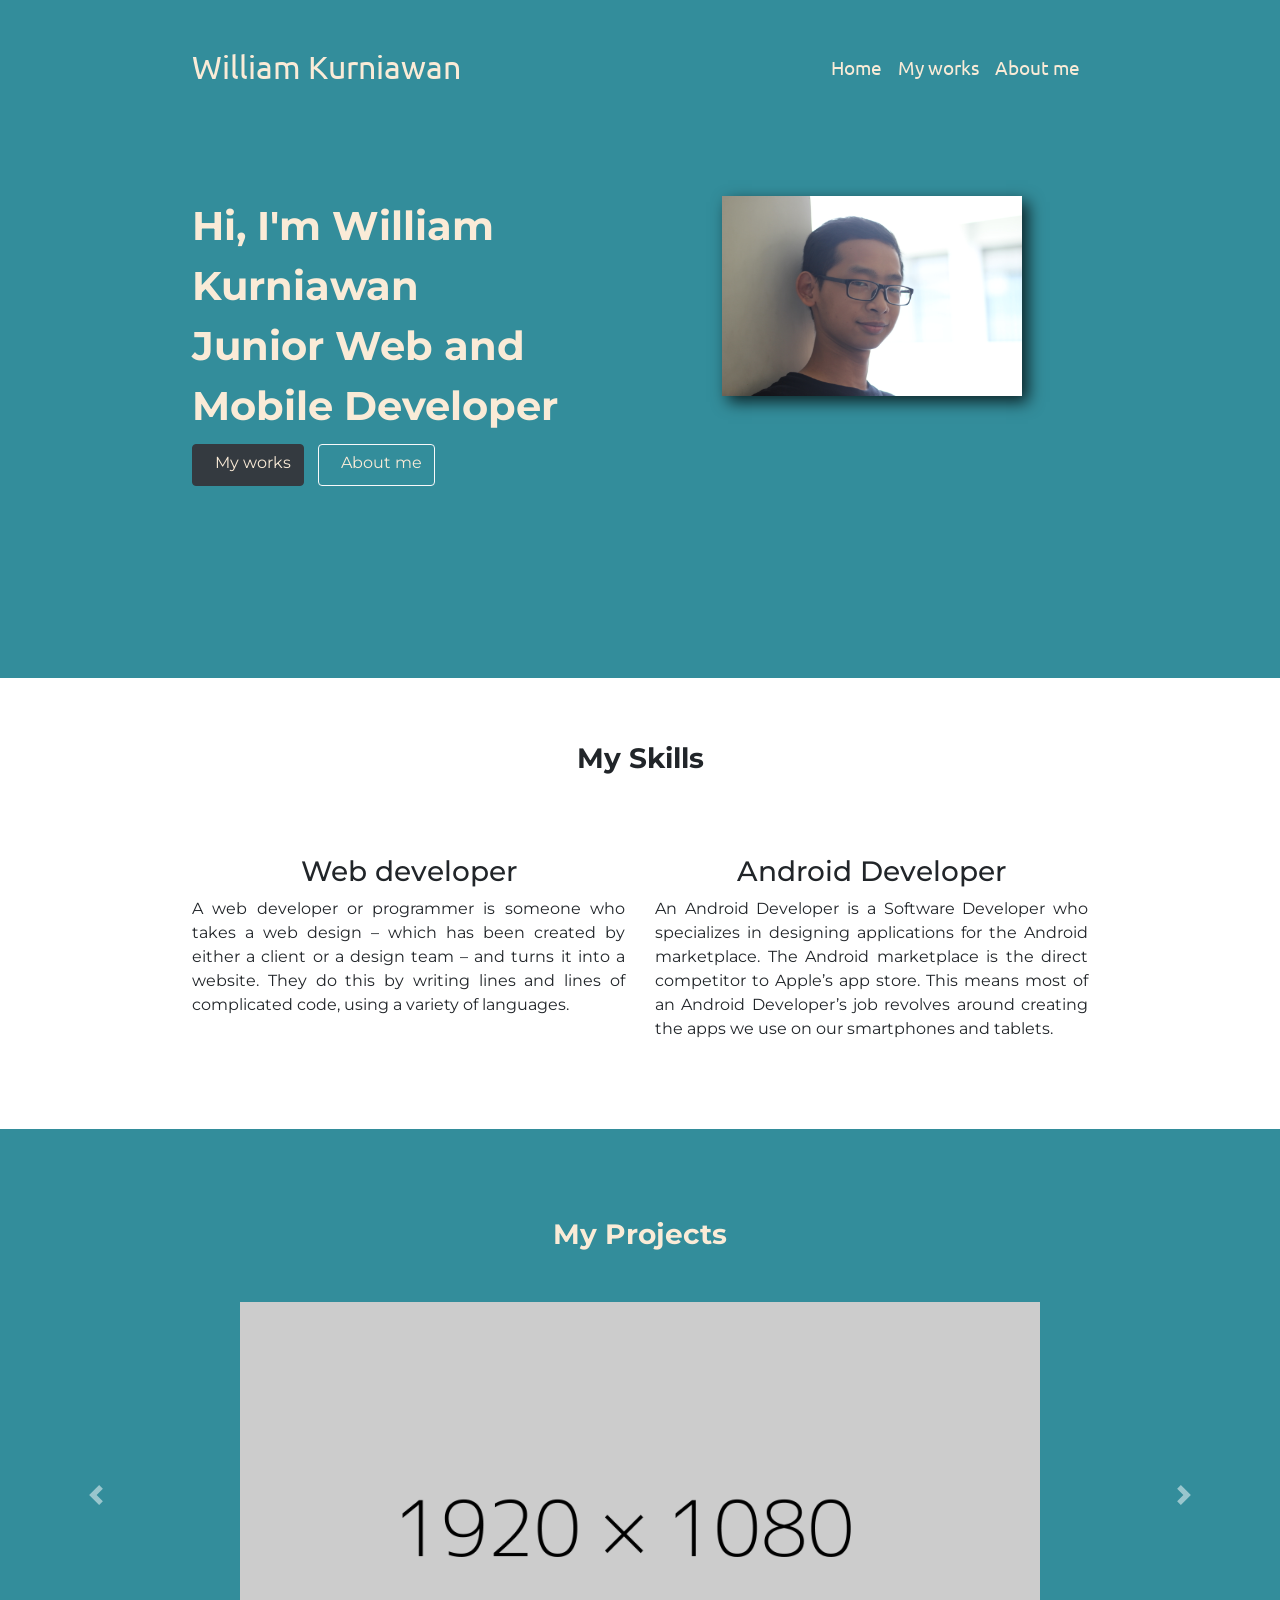
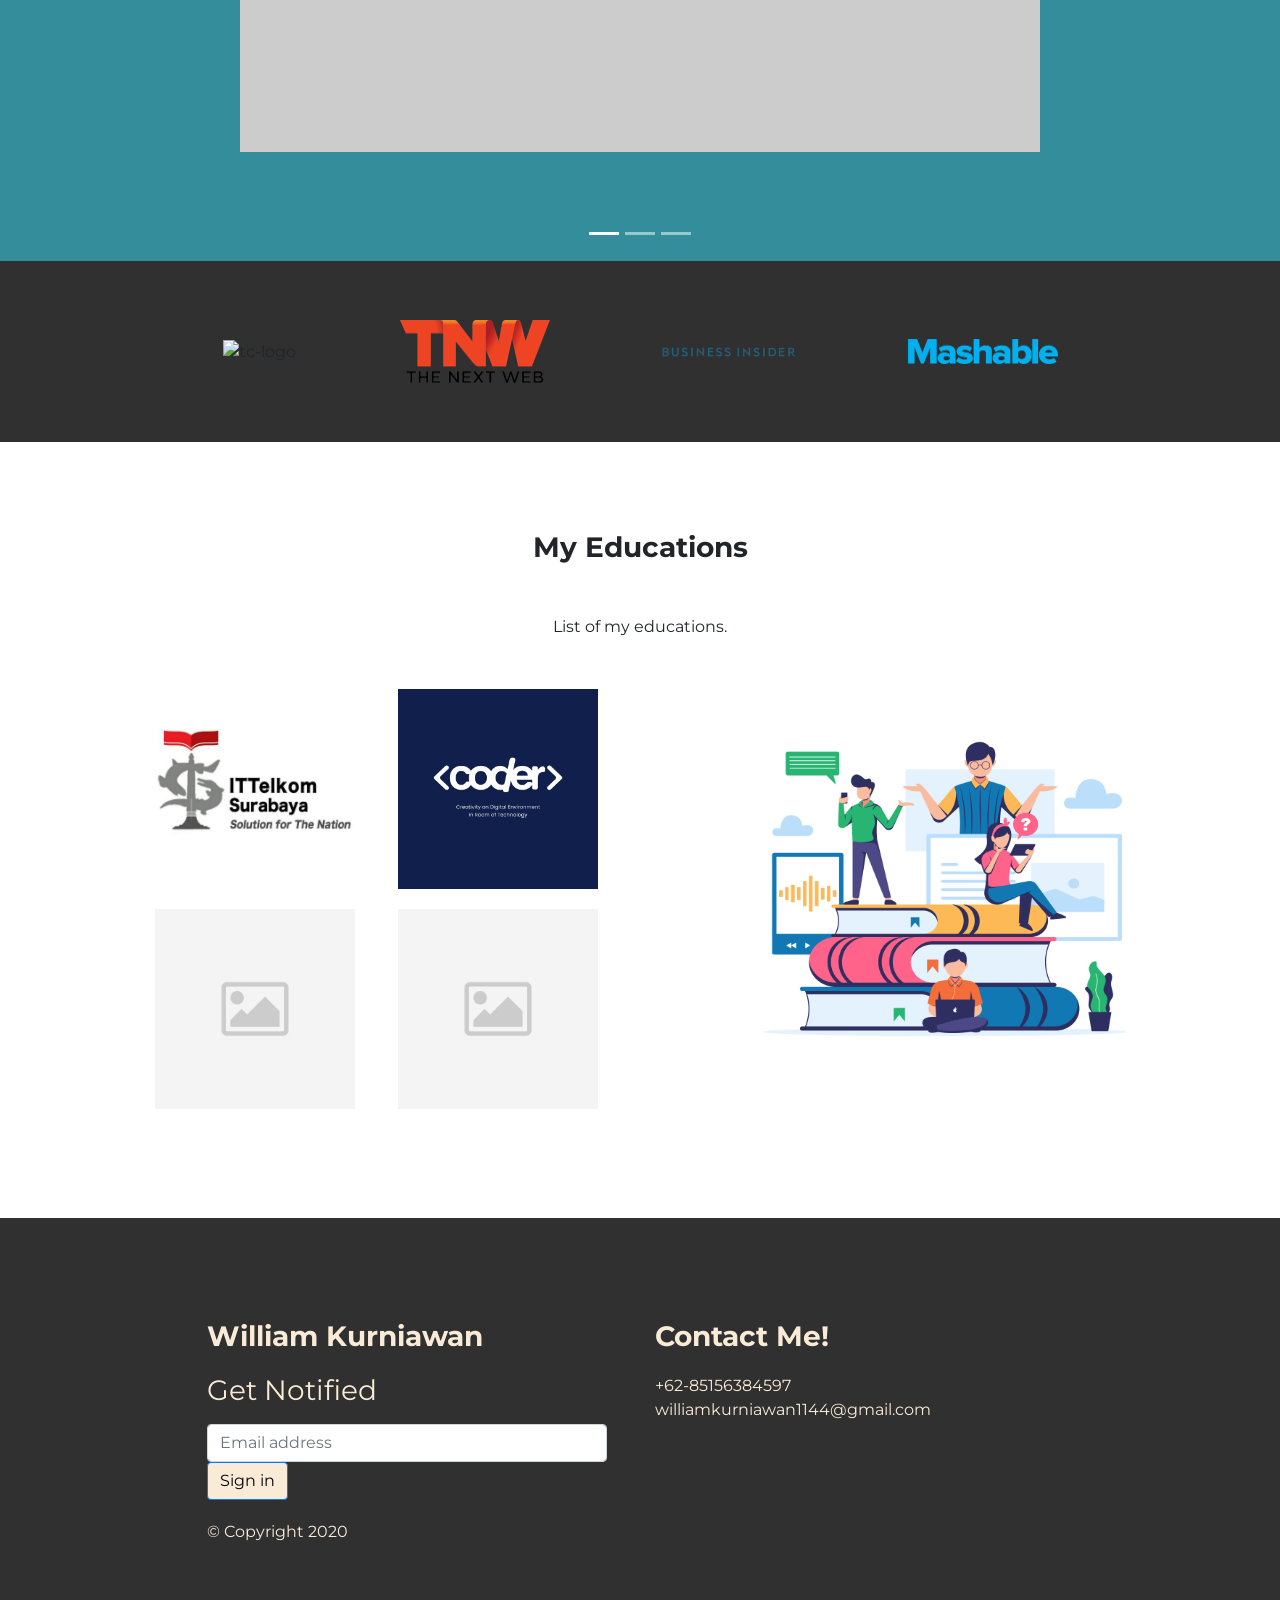
==== index.html @ 93eef040 "Upload Profile Image" ====
<!DOCTYPE html>
<html lang="en">

<head>
   <meta charset="UTF-8" />
   <meta name="viewport" content="width=device-width, initial-scale=1.0" />
   <meta name="description" content="Hi, I'm John, junior web and android developer" />
   <meta name="keyword" content="John Doe, web developer, android developer">
   <title>William's Personal website</title>
   <link rel="stylesheet" href="https://stackpath.bootstrapcdn.com/bootstrap/4.4.1/css/bootstrap.min.css"
      integrity="sha384-Vkoo8x4CGsO3+Hhxv8T/Q5PaXtkKtu6ug5TOeNV6gBiFeWPGFN9MuhOf23Q9Ifjh" crossorigin="anonymous" />
   <link
      href="https://fonts.googleapis.com/css2?family=Montserrat:wght@300;500;700&family=Ubuntu:wght@300;400;700&display=swap"
      rel="stylesheet" />
   <script src="https://kit.fontawesome.com/15f910ca65.js" crossorigin="anonymous"></script>
   <link rel="stylesheet" href="bootstrap-4.4.1-dist/css/bootstrap.css" />
   <link rel="stylesheet" href="css/styles.css" />
</head>

<body>
   <section id="title">
      <!-- Nav Bar -->
      <div class="container-fluid container1">
         <nav class="navbar navbar-expand-sm mb-5 navigation">
            <a href="" class="navbar-brand">William Kurniawan</a>
            <button class="navbar-toggler" type="button" data-toggle="collapse" data-target="#navbarTogglerDemo01"
               aria-controls="navbarTogglerDemo01" aria-expanded="false" aria-label="Toggle navigation">
               <span class="navbar-toggler-icon nav-icon">
                  <i class="fa fa-caret-square-o-down icon-dropdown" aria-hidden="true"></i>
               </span>
            </button>
            <div class="collapse navbar-collapse" id="navbarTogglerDemo01">
               <ul class="navbar-nav ml-auto">
                  <li class="nav-item">
                     <a href="#" class="nav-link">Home</a>
                  </li>
                  <li class="nav-item">
                     <a href="#myprojects" class="nav-link">My works</a>
                  </li>
                  <li class="nav-item">
                     <a href="#" class="nav-link">About me</a>
                  </li>
               </ul>
            </div>
         </nav>
         <!-- Title -->
         <div class="row header">
            <div class="col-md-6">
               <div>
                  <h1>Hi, I'm William Kurniawan<br>Junior Web and Mobile Developer</h1>
                  <button type="button" class="btn btn-dark btn-md button1" style="margin-right: 10px;">
                     <i class="fas fa-laptop-house"></i>
                     <p class="button-text">My works</p>
                  </button>
                  <button type="button" class="btn btn-outline-light btn-md button1">
                     <i class="fas fa-id-card"></i>
                     <p class="button-text">About me</p>
                  </button>
               </div>
            </div>
            <div class="col-md-6 col-pic">
               <div>
                  <img class="header-image" src="images/IMG_8619.JPG" />
               </div>
            </div>
         </div>
      </div>
   </section>

   <!-- Features -->

   <section id="myskill">
      <div class="container-fluid container2">
         <h2>My Skills</h2>
         <div class="row">
            <div class="col-md-6 mb-2">
               <i class="fab fa-internet-explorer"></i>
               <h3>Web developer</h3>
               <p>
                  A web developer or programmer is someone who takes a web design – which has been created by either a
                  client or a design team – and turns it into a website. They do this by writing lines and lines of
                  complicated code, using a variety of languages.
               </p>
            </div>
            <div class="col-md-6 mb-2">
               <i class="fab fa-android"></i>
               <h3>Android Developer</h3>
               <p>
                  An Android Developer is a Software Developer who specializes in designing applications for the Android
                  marketplace. The Android marketplace is the direct competitor to Apple’s app store. This means most of
                  an Android Developer’s job revolves around creating
                  the apps we use on our smartphones and tablets.
               </p>
            </div>
         </div>
      </div>
   </section>

   <!-- Testimonials -->

   <section id="myprojects">
      <div id="carouselExampleIndicators" class="carousel slide" data-ride="carousel">
         <div class="carousel-inner">
            <div class="carousel-item active">
               <h2>
                  My Projects
               </h2>
               <img src="images/hd1080.png" />
            </div>
            <div class="carousel-item">
               <h2>
                  My Projects
               </h2>
               <img src="images/hd1080.png" />
            </div>
            <div class="carousel-item">
               <h2>
                  My Projects
               </h2>
               <img src="images/hd1080.png" />
            </div>
         </div>
         <ol class="carousel-indicators">
            <li data-target="#carouselExampleIndicators" data-slide-to="0" class="active"></li>
            <li data-target="#carouselExampleIndicators" data-slide-to="1"></li>
            <li data-target="#carouselExampleIndicators" data-slide-to="2"></li>
         </ol>
         <a class="carousel-control-prev" href="#carouselExampleIndicators" role="button" data-slide="prev">
            <span class="carousel-control-prev-icon" aria-hidden="true"></span>
            <span class="sr-only">Previous</span>
         </a>
         <a class="carousel-control-next" href="#carouselExampleIndicators" role="button" data-slide="next">
            <span class="carousel-control-next-icon" aria-hidden="true"></span>
            <span class="sr-only">Next</span>
         </a>
      </div>
   </section>

   <!-- Press -->

   <section id="press">
      <img src="images/techcrunch.png" alt="tc-logo" />
      <img src="images/tnw.png" alt="tnw-logo" />
      <img src="images/bizinsider.png" alt="biz-insider-logo" />
      <img src="images/mashable.png" alt="mashable-logo" />
   </section>

   <!-- Education -->

   <section id="education">
      <div class="container">
         <h2>My Educations</h2>
         <p>
            List of my educations.
         </p>
         <div class="row">
            <div class="col-lg-6 big-col">
               <div class="row row-edu justify-content-around">
                  <div class="col-md-6  col-sm-3 col-edu col-edu-left">
                     <img class="edu" src="images/logo_kampus.jpg" alt="" />
                  </div>
                  <div class="col-md-6 col-sm-3 col-edu">
                     <img class="edu" src="images/pp.jpg" alt="" />
                  </div>
               </div>
               <div class="row row-edu justify-content-around">
                  <div class="col-md-6 col-sm-3 col-12 col-edu col-edu-left">
                     <img class="edu" src="images/unnamed.jpg" alt="" />
                  </div>
                  <div class="col-md-6 col-sm-3 col-12 col-edu">
                     <img class="edu" src="images/unnamed.jpg" alt="" />
                  </div>
               </div>
            </div>
            <div class="col-lg-6 col-edu-desc">
               <img src="images/edu.png" class="edu-banner" alt="">
            </div>
         </div>
      </div>
   </section>

   <footer id="footer">
      <div class="container">
         <div class="row">
            <div class="col-lg-6">
               <h2>William Kurniawan</h2>
               <form class="form-signin" method="POST" action="/">
                  <h1 class="h3 mb-3 font-weight-normal">Get Notified</h1>
                  <label for="inputEmail" class="sr-only">Email address</label>
                  <input type="email" id="inputEmail" name="email" class="form-control email"
                     placeholder="Email address" required>
                  <button class="btn btn-primary btn-email" type="submit">Sign in</button>
               </form>
               <p class="copyright">© Copyright 2020</p>
            </div>
            <div class="col-lg-6">
               <h2>Contact Me!</h2>
               <div class="row">
                  <div class="col-12">
                     <div class="contact">
                        <i class="fas fa-phone-square-alt"></i>
                        <p> +62-85156384597</p>
                     </div>
                     <div class="contact">
                        <i class="fas fa-envelope-open-text"></i>
                        <p> williamkurniawan1144@gmail.com</p>
                     </div>
                  </div>
               </div>
               <div class="row">
                  <div class="col-3 col-icon">
                     <a href=""><i class="fab fa-github"></i></a>
                  </div>
                  <div class="col-3 col-icon">
                     <a href=""><i class="fab fa-instagram"></i></a>
                  </div>
                  <div class="col-3 col-icon">
                     <a href=""><i class="fab fa-linkedin"></i></a>
                  </div>
                  <div class="col-3 col-icon">
                     <a href=""><i class="fab fa-medium"></i></a>
                  </div>
               </div>
            </div>
         </div>
      </div>
      </div>
   </footer>

   <script src="https://code.jquery.com/jquery-3.4.1.slim.min.js"
      integrity="sha384-J6qa4849blE2+poT4WnyKhv5vZF5SrPo0iEjwBvKU7imGFAV0wwj1yYfoRSJoZ+n" crossorigin="anonymous">
      </script>
   <script src="https://stackpath.bootstrapcdn.com/bootstrap/4.4.1/js/bootstrap.min.js"
      integrity="sha384-wfSDF2E50Y2D1uUdj0O3uMBJnjuUD4Ih7YwaYd1iqfktj0Uod8GCExl3Og8ifwB6" crossorigin="anonymous">
      </script>
   <script src="https://cdn.jsdelivr.net/npm/popper.js@1.16.0/dist/umd/popper.min.js"
      integrity="sha384-Q6E9RHvbIyZFJoft+2mJbHaEWldlvI9IOYy5n3zV9zzTtmI3UksdQRVvoxMfooAo" crossorigin="anonymous">
      </script>
   <script src="https://stackpath.bootstrapcdn.com/bootstrap/4.4.1/js/bootstrap.min.js"
      integrity="sha384-wfSDF2E50Y2D1uUdj0O3uMBJnjuUD4Ih7YwaYd1iqfktj0Uod8GCExl3Og8ifwB6" crossorigin="anonymous">
      </script>
   <script src="bootstrap-4.4.1-dist/js/bootstrap.js"></script>
</body>

</html>
---- css/styles.css ----
body {
  font-family: "Montserrat", sans-serif;
}

#title {
  color: antiquewhite;
}

.container1 {
  padding: 3% 15% 15%;
  background-color: #338d9b;
}

.header {
  margin-top: 100px;
}

/* navigation */

.navbar {
  padding: 0;
}

.nav-icon {
  color: antiquewhite;
}

.icon-dropdown {
  margin-top: 6px;
}

.navbar-brand {
  font-family: "Ubuntu";
  font-size: 2rem;
  color: antiquewhite;
}

.nav-link {
  color: antiquewhite;
  font-family: "Ubuntu";
  font-size: 1.2rem;
}

.btn {
  color: antiquewhite;
}

.header-image {
  -webkit-box-shadow: 6px 6px 15px 0px rgba(0, 0, 0, 0.75);
  -moz-box-shadow: 6px 6px 15px 0px rgba(0, 0, 0, 0.75);
  box-shadow: 6px 6px 15px 0px rgba(0, 0, 0, 0.75);
  height: 200px;
}

/* navigation */

h1 {
  font-family: "Montserrat", sans-serif;
  font-size: 2.5rem;
  line-height: 1.5;
  font-weight: bold;
}

.button-text {
  float: right;
  margin-left: 10px;
  margin-bottom: 4px;
}

.button-1 {
  margin-top: 10px;
}

.col-pic {
  text-align: center;
}

/* my skills */

.container2 {
  padding: 5% 15%;
}

.container2 h2 {
  text-align: center;
  margin-bottom: 3rem;
}

.container2 i {
  font-size: 3rem;
  display: inline-block;
  width: 100%;
  text-align: center;
  margin: auto;
  margin-bottom: 1.5rem;
}

.container2 h3 {
  text-align: center;
}

.container2 p {
  text-align: justify;
}

/* my skills */

/* my projects */

#myprojects {
  background-color: #338d9b;
  text-align: center;
  color: antiquewhite;
}

h2 {
  font-family: "Montserrat";
  font-weight: 700;
  font-size: 1.75rem;
  margin-bottom: 50px;
}

#myprojects img {
  width: 800px;
}

.carousel-item {
  padding: 7% 10%;
  margin-bottom: 20px;
}

/* my projects */

/* press */

#press {
  background-color: rgb(48, 48, 48);
  text-align: center;
  padding: 3%;
}

#press img {
  width: 150px;
  margin: 20px 50px;
}

/* press */

/* education */

#education {
  padding: 7% 2rem;
  text-align: center;
}

#education p {
  margin-bottom: 50px;
}

.col-edu-left {
  padding: 0px;
  text-align: right;
}

.col-edu {
  padding: 0px;
  margin-bottom: 20px;
}

.edu {
  width: 200px;
  height: 200px;
}

.edu:hover {
  animation: scale 1s;
}

.edu-banner {
  height: 400px;
  width: 580px;
}

@keyframes scale {
  from {
    width: 200px;
    height: 200px;
  }
  to {
    width: 210px;
    height: 210px;
  }
}

/* education */

/* footer */

#footer {
  background-color: rgb(48, 48, 48);
  color: antiquewhite;
  padding: 3% 15% 10%;
}

#footer h2 {
  margin-top: 15%;
  margin-bottom: 5%;
}

.email {
  display: inline-block;
  width: 400px;
}

.btn-email {
  background-color: antiquewhite;
  color: black;
}

.btn-email:hover {
  background-color: grey;
}

#footer a {
  color: antiquewhite;
  font-size: 2rem;
}

.col-icon {
  padding: 5%;
  text-align: center;
}

.desc-footer {
  text-align: justify;
}

.contact p {
  display: inline;
}

.copyright {
  padding-top: 5%;
}

/* footer */

/* mobile-device */

@media (max-width: 1100px) {
  h2 {
    font-family: "Montserrat";
    font-weight: 700;
    font-size: 1.5rem;
    margin-bottom: 50px;
  }
  #myprojects img {
    width: 600px;
  }
  .col-edu-left {
    text-align: center;
    padding: 0px;
  }
  .col-edu {
    padding: 0px;
    margin-bottom: 20px;
  }
  .col-edu-desc {
    display: none;
  }
}

@media (max-width: 775px) {
  h1 {
    font-size: 2rem;
  }
  .col-pic {
    display: none;
  }
  h2 {
    font-family: "Montserrat";
    font-weight: 700;
    font-size: 1.25rem;
    margin-bottom: 50px;
  }
  #myprojects img {
    width: 400px;
  }
  .email {
    display: block;
    width: 100%;
  }
  .btn-email {
    margin: auto;
    display: block;
    text-align: center;
    margin-top: 10px;
  }
}

@media (max-width: 500px) {
  #myprojects img {
    width: 250px;
  }
  .button1 p {
    font-size: 0.8rem;
  }
  .email {
    display: block;
    width: 100%;
  }
  .btn-email {
    margin: auto;
    display: block;
    text-align: center;
    margin-top: 10px;
  }
}

/* mobile-device */
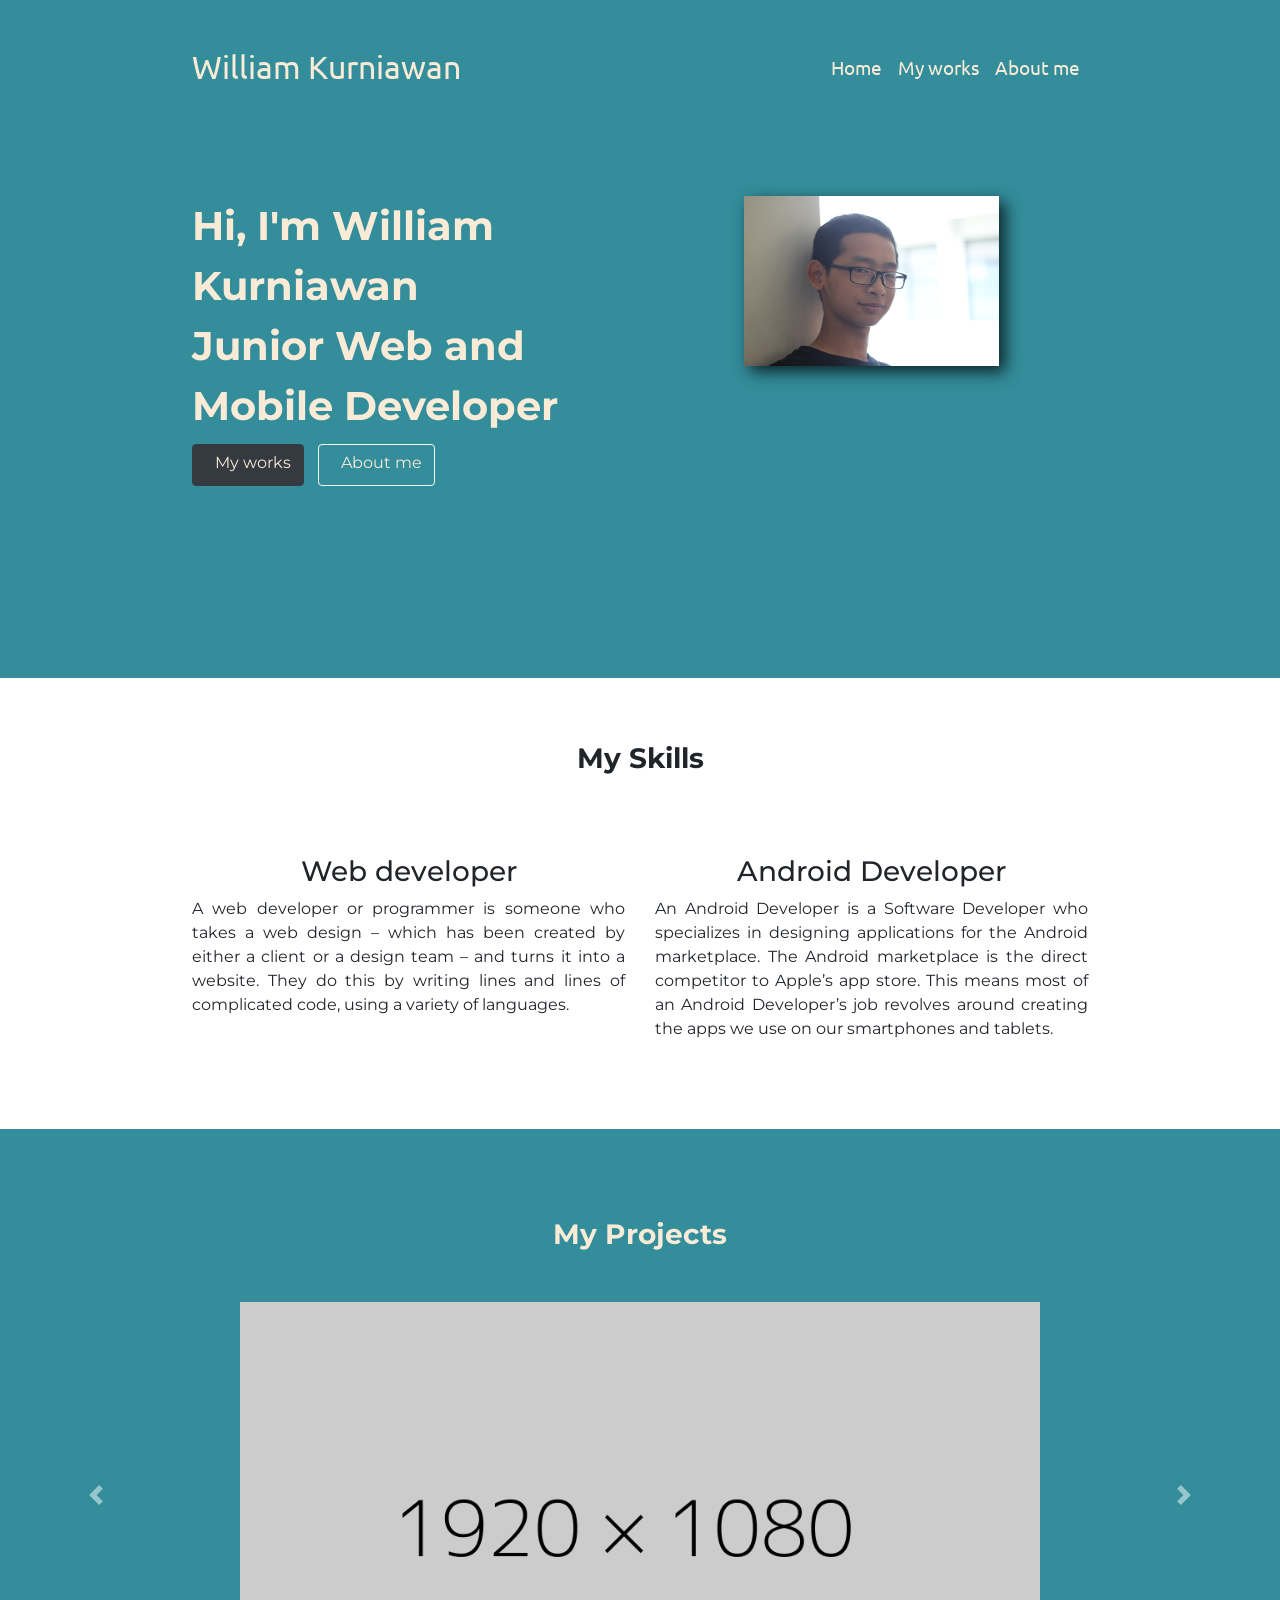
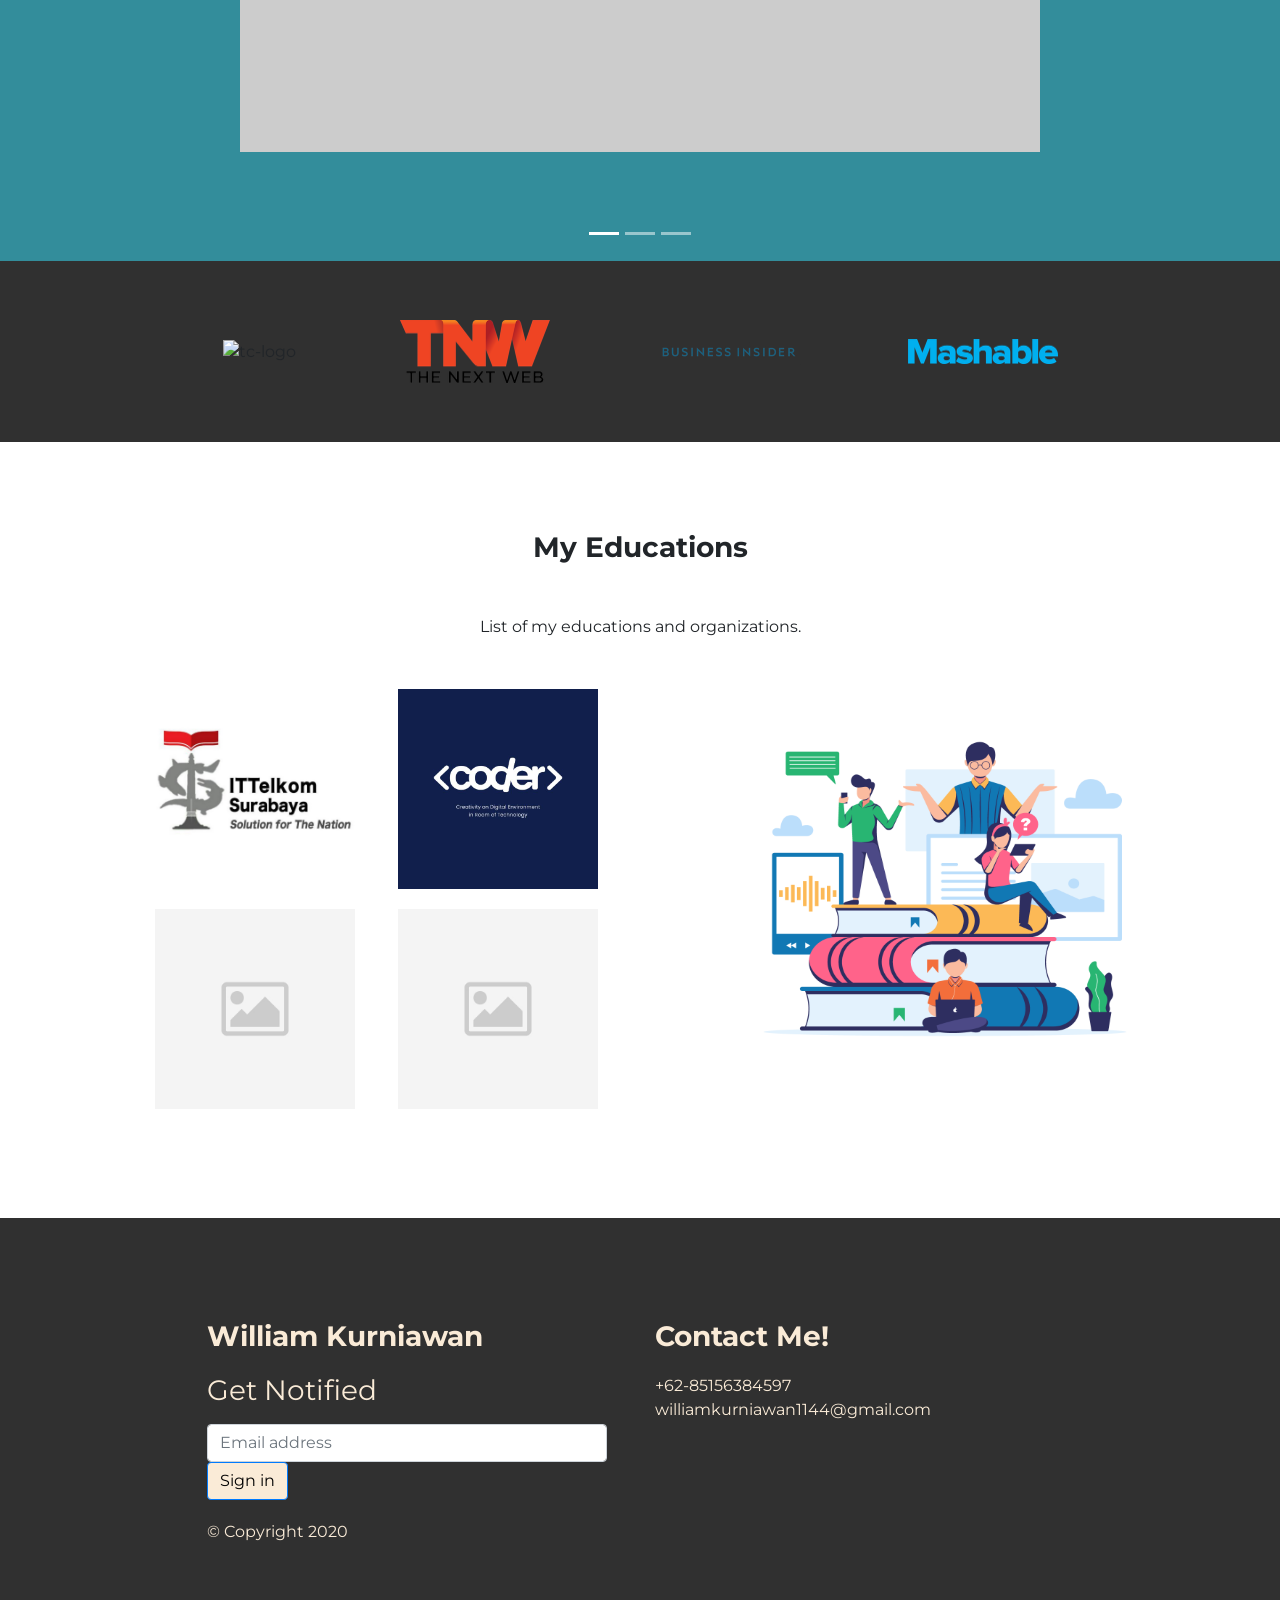
==== commit ae9cdf1f: "minor change" ====
--- a/index.html
+++ b/index.html
@@ -4,9 +4,10 @@
 <head>
    <meta charset="UTF-8" />
    <meta name="viewport" content="width=device-width, initial-scale=1.0" />
-   <meta name="description" content="Hi, I'm John, junior web and android developer" />
-   <meta name="keyword" content="John Doe, web developer, android developer">
-   <title>William's Personal website</title>
+   <meta name="description" content="Hi, I'm William Kurniawan, junior web and android developer" />
+   <meta name="keyword"
+      content="william, kurniawan, william kurniawan, web developer sidoarjo, android developer sidorajo">
+   <title>William Kurniawan</title>
    <link rel="stylesheet" href="https://stackpath.bootstrapcdn.com/bootstrap/4.4.1/css/bootstrap.min.css"
       integrity="sha384-Vkoo8x4CGsO3+Hhxv8T/Q5PaXtkKtu6ug5TOeNV6gBiFeWPGFN9MuhOf23Q9Ifjh" crossorigin="anonymous" />
    <link
@@ -151,7 +152,7 @@
       <div class="container">
          <h2>My Educations</h2>
          <p>
-            List of my educations.
+            List of my educations and organizations.
          </p>
          <div class="row">
             <div class="col-lg-6 big-col">
@@ -209,7 +210,7 @@
                </div>
                <div class="row">
                   <div class="col-3 col-icon">
-                     <a href=""><i class="fab fa-github"></i></a>
+                     <a href="https://github.com/WiLLiaM-noD"><i class="fab fa-github"></i></a>
                   </div>
                   <div class="col-3 col-icon">
                      <a href=""><i class="fab fa-instagram"></i></a>
--- a/css/styles.css
+++ b/css/styles.css
@@ -1,5 +1,5 @@
 body {
-  font-family: "Montserrat", sans-serif;
+  font-family: 'Montserrat', sans-serif;
 }
 
 #title {
@@ -30,14 +30,14 @@
 }
 
 .navbar-brand {
-  font-family: "Ubuntu";
+  font-family: 'Ubuntu';
   font-size: 2rem;
   color: antiquewhite;
 }
 
 .nav-link {
   color: antiquewhite;
-  font-family: "Ubuntu";
+  font-family: 'Ubuntu';
   font-size: 1.2rem;
 }
 
@@ -49,13 +49,13 @@
   -webkit-box-shadow: 6px 6px 15px 0px rgba(0, 0, 0, 0.75);
   -moz-box-shadow: 6px 6px 15px 0px rgba(0, 0, 0, 0.75);
   box-shadow: 6px 6px 15px 0px rgba(0, 0, 0, 0.75);
-  height: 200px;
+  height: 170px;
 }
 
 /* navigation */
 
 h1 {
-  font-family: "Montserrat", sans-serif;
+  font-family: 'Montserrat', sans-serif;
   font-size: 2.5rem;
   line-height: 1.5;
   font-weight: bold;
@@ -114,7 +114,7 @@
 }
 
 h2 {
-  font-family: "Montserrat";
+  font-family: 'Montserrat';
   font-weight: 700;
   font-size: 1.75rem;
   margin-bottom: 50px;
@@ -173,25 +173,14 @@
 }
 
 .edu:hover {
-  animation: scale 1s;
+  transform: scale(1.2);
+  transition: all 1s;
 }
 
 .edu-banner {
   height: 400px;
   width: 580px;
 }
-
-@keyframes scale {
-  from {
-    width: 200px;
-    height: 200px;
-  }
-  to {
-    width: 210px;
-    height: 210px;
-  }
-}
-
 /* education */
 
 /* footer */
@@ -249,7 +238,7 @@
 
 @media (max-width: 1100px) {
   h2 {
-    font-family: "Montserrat";
+    font-family: 'Montserrat';
     font-weight: 700;
     font-size: 1.5rem;
     margin-bottom: 50px;
@@ -278,7 +267,7 @@
     display: none;
   }
   h2 {
-    font-family: "Montserrat";
+    font-family: 'Montserrat';
     font-weight: 700;
     font-size: 1.25rem;
     margin-bottom: 50px;
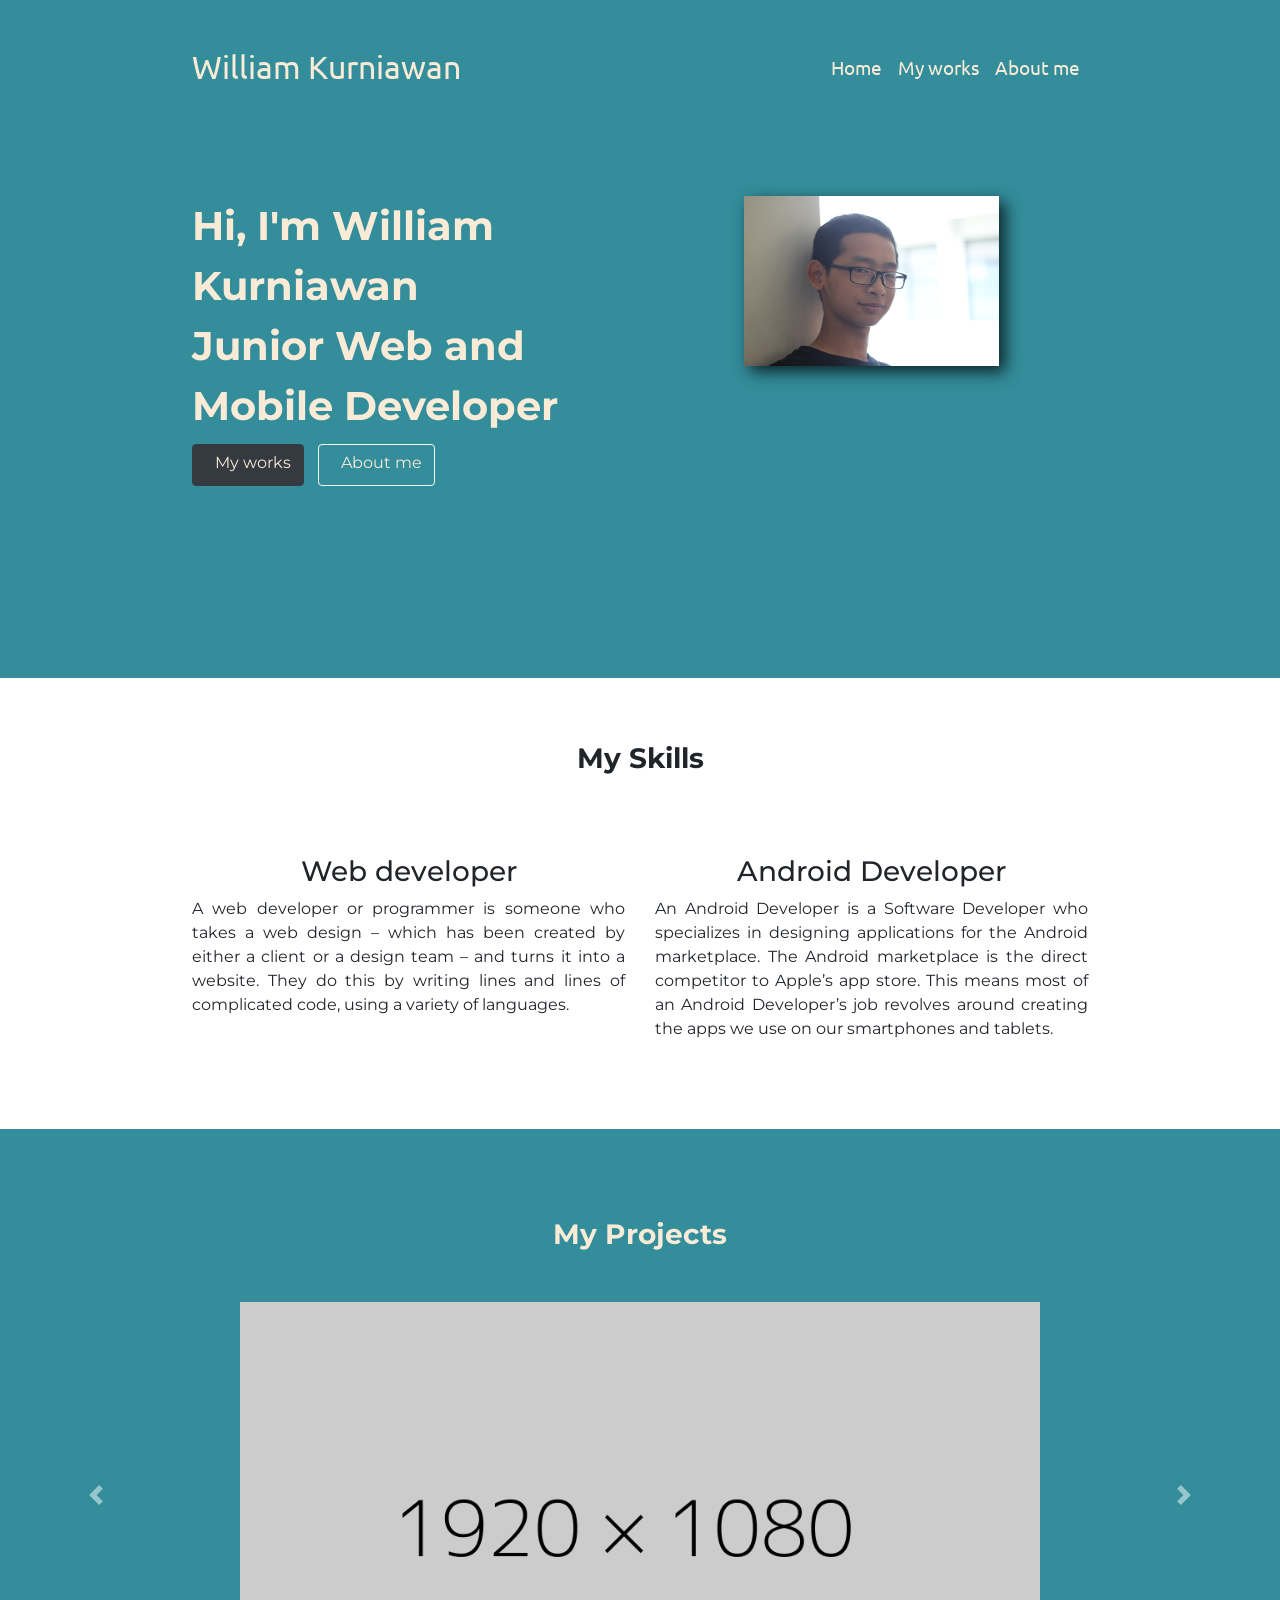
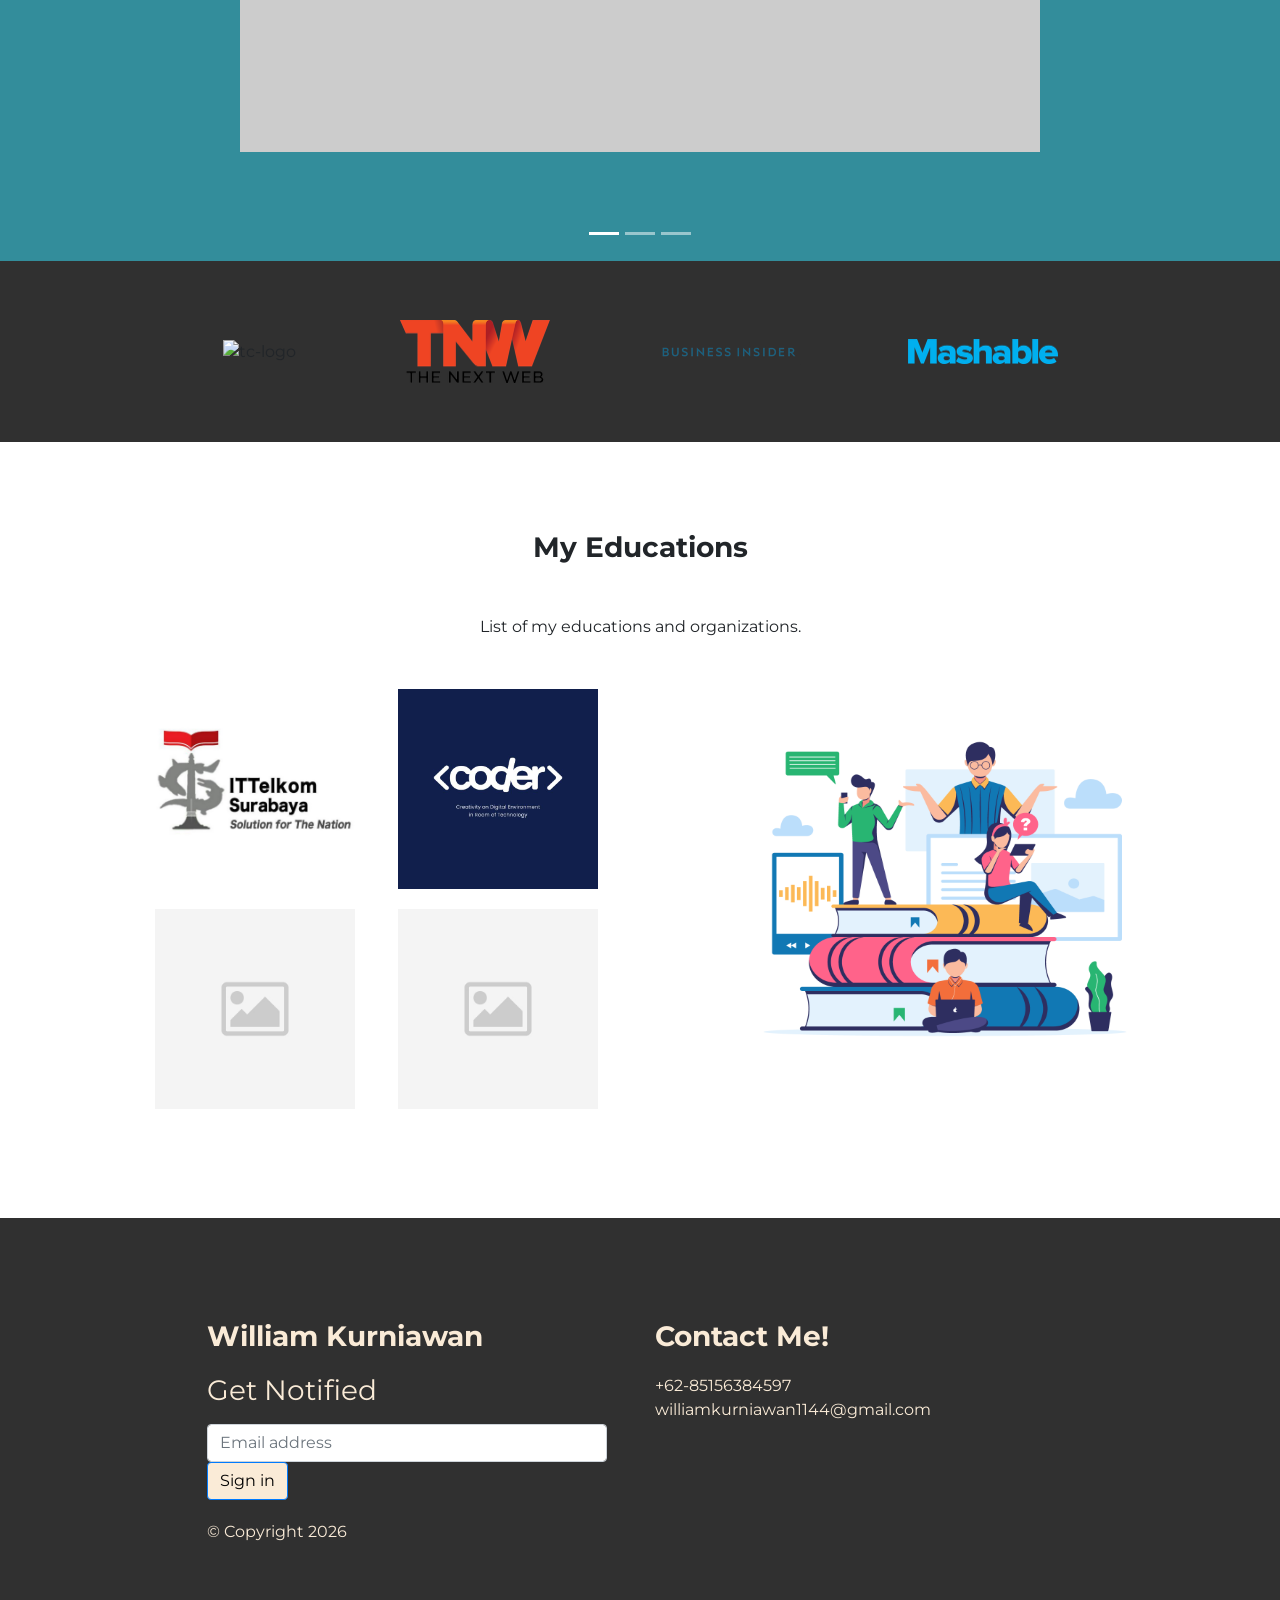
==== commit 83510da0: "update year and link" ====
--- a/index.html
+++ b/index.html
@@ -16,6 +16,7 @@
    <script src="https://kit.fontawesome.com/15f910ca65.js" crossorigin="anonymous"></script>
    <link rel="stylesheet" href="bootstrap-4.4.1-dist/css/bootstrap.css" />
    <link rel="stylesheet" href="css/styles.css" />
+   <script defer src="./js/script.js"></script>
 </head>
 
 <body>
@@ -192,7 +193,7 @@
                      placeholder="Email address" required>
                   <button class="btn btn-primary btn-email" type="submit">Sign in</button>
                </form>
-               <p class="copyright">© Copyright 2020</p>
+               <p class="copyright">© Copyright <span id="year"></span></p>
             </div>
             <div class="col-lg-6">
                <h2>Contact Me!</h2>
@@ -216,7 +217,8 @@
                      <a href=""><i class="fab fa-instagram"></i></a>
                   </div>
                   <div class="col-3 col-icon">
-                     <a href=""><i class="fab fa-linkedin"></i></a>
+                     <a href="https://www.linkedin.com/in/william-kurniawan-b89b7416b/"><i
+                           class="fab fa-linkedin"></i></a>
                   </div>
                   <div class="col-3 col-icon">
                      <a href=""><i class="fab fa-medium"></i></a>
